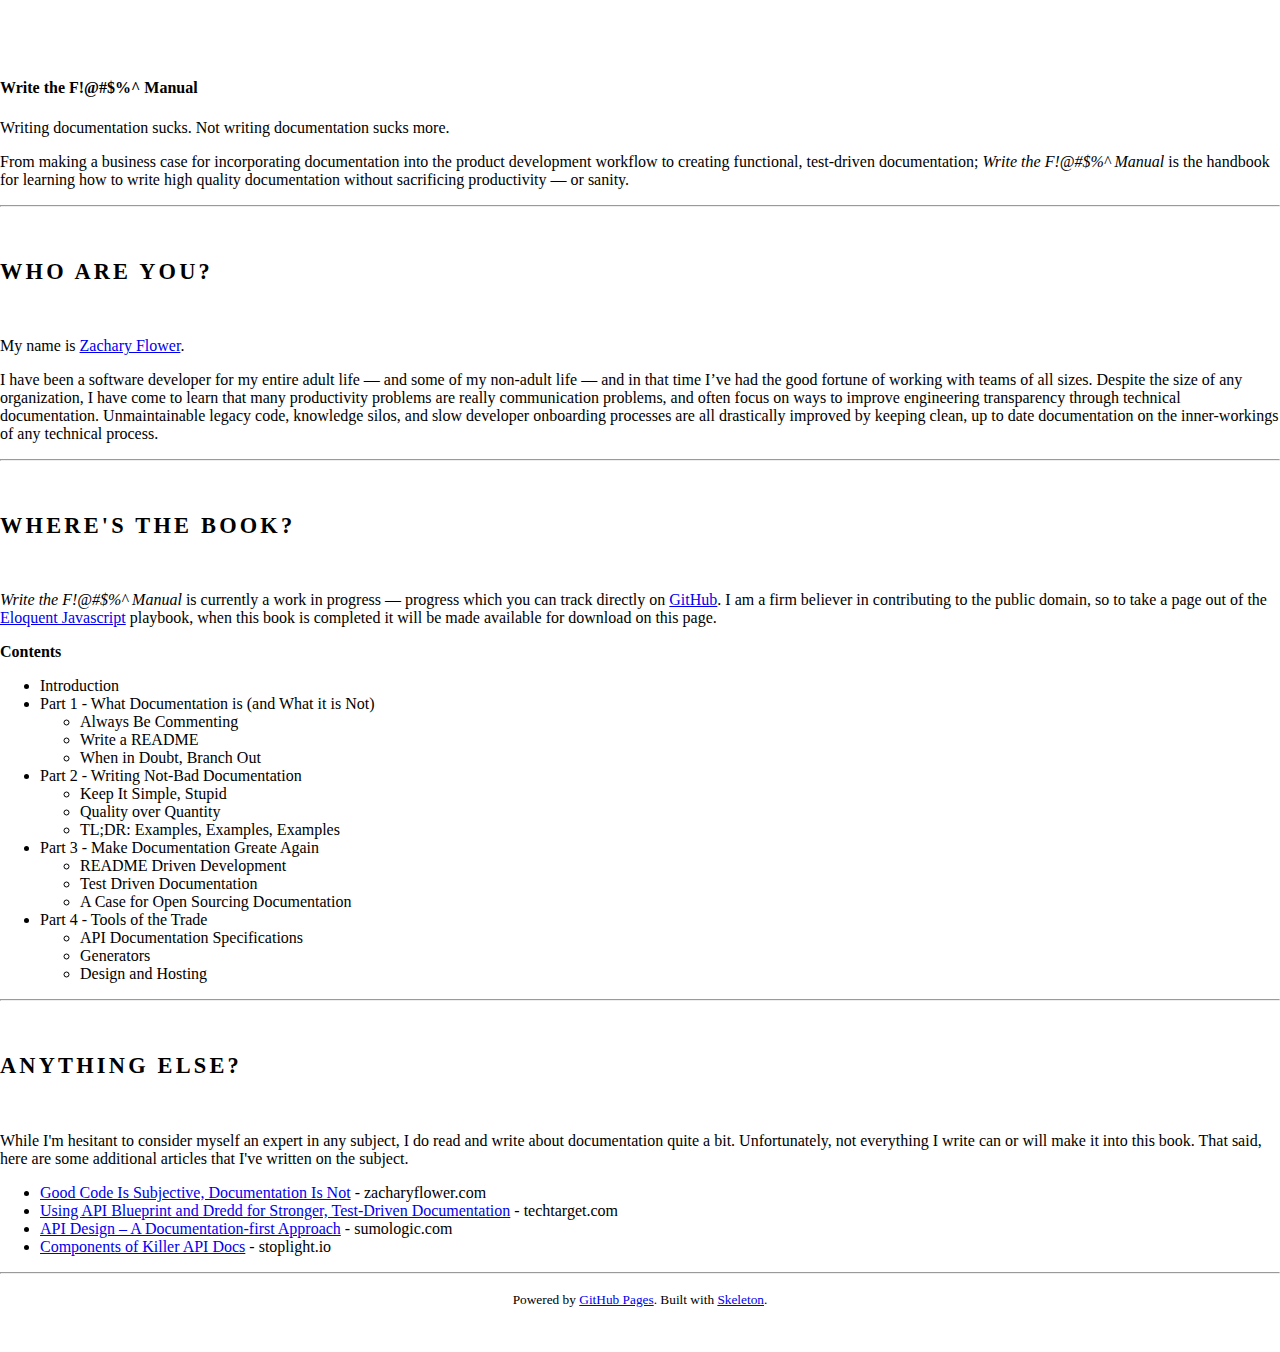
==== docs/index.html @ 20a78592 "move site to docs subdirectory, bring manuscript into repo" ====
<!DOCTYPE html>
<html>
<head>
  <meta charset="utf-8">

  <title>Write the F!@#$%^ Manual</title>

  <!-- fonts -->
  <link href='//fonts.googleapis.com/css?family=Raleway:400,300,600' rel='stylesheet' type='text/css'>

  <!-- styles -->
  <link rel="stylesheet" href="/css/normalize.css">
  <link rel="stylesheet" href="/css/skeleton.css">
  <link rel="stylesheet" href="/css/style.css">
</head>
<body>
  <div class="container">
    <div class="row">
      <div class="one column">&nbsp;</div>
      <div class="ten columns">
        <h4><strong>Write the F!@#$%^ Manual</strong></h4>

        <p>Writing documentation sucks. Not writing documentation sucks more.</p>

        <p>From making a business case for incorporating documentation into the product development workflow to creating functional, test-driven documentation; <i>Write the F!@#$%^ Manual</i> is the handbook for learning how to write high quality documentation without sacrificing productivity &mdash; or sanity.</p>

        <hr />

        <h6>Who Are You?</h6>
        <p>My name is <a href="https://zacharyflower.com">Zachary Flower</a>.</p>

        <p>I have been a software developer for my entire adult life &mdash; and some of my non-adult life &mdash; and in that time I’ve had the good fortune of working with teams of all sizes. Despite the size of any organization, I have come to learn that many productivity problems are really communication problems, and often focus on ways to improve engineering transparency through technical documentation. Unmaintainable legacy code, knowledge silos, and slow developer onboarding processes are all drastically improved by keeping clean, up to date documentation on the inner-workings of any technical process.</p>

        <hr />

        <h6>Where's the Book?</h6>

        <p><i>Write the F!@#$%^ Manual</i> is currently a work in progress &mdash; progress which you can track directly on <a href="https://github.com/zachflower/wtfm-book">GitHub</a>. I am a firm believer in contributing to the public domain, so to take a page out of the <a href="http://eloquentjavascript.net/">Eloquent Javascript</a> playbook, when this book is completed it will be made available for download on this page.</p>

        <p><strong>Contents</strong></p>

        <ul>
          <li>Introduction</li>
          <li>
            Part 1 - What Documentation is (and What it is Not)
            <ul>
              <li>Always Be Commenting</li>
              <li>Write a README</li>
              <li>When in Doubt, Branch Out</li>
            </ul>
          </li>
          <li>
            Part 2 - Writing Not-Bad Documentation
            <ul>
              <li>Keep It Simple, Stupid</li>
              <li>Quality over Quantity</li>
              <li>TL;DR: Examples, Examples, Examples</li>
            </ul>
          </li>
          <li>
            Part 3 - Make Documentation Greate Again
            <ul>
              <li>README Driven Development</li>
              <li>Test Driven Documentation</li>
              <li>A Case for Open Sourcing Documentation</li>
            </ul>
          </li>
          <li>
            Part 4 - Tools of the Trade
            <ul>
              <li>API Documentation Specifications</li>
              <li>Generators</li>
              <li>Design and Hosting</li>
            </ul>
          </li>
        </ul>

        <hr />

        <h6>Anything Else?</h6>

        <p>While I'm hesitant to consider myself an expert in any subject, I do read and write about documentation quite a bit. Unfortunately, not everything I write can or will make it into this book. That said, here are some additional articles that I've written on the subject.</p>

        <ul>
          <li><a href="https://zacharyflower.com/writing/2016/09/08/good-code-is-subjective.html">Good Code Is Subjective, Documentation Is Not</a> - zacharyflower.com</li>
          <li><a href="http://searchmicroservices.techtarget.com/tip/Using-API-Blueprint-and-Dredd-for-stronger-test-driven-documentation">Using API Blueprint and Dredd for Stronger, Test-Driven Documentation</a> - techtarget.com</li>
          <li><a href="https://www.sumologic.com/blog/code/api-design/">API Design – A Documentation-first Approach</a> - sumologic.com</li>
          <li><a href="https://blog.stoplight.io/components-of-killer-api-docs-ebbf41c13450">Components of Killer API Docs</a> - stoplight.io</li>
        </ul>

        <hr />

        <p align="center"><small>Powered by <a href="https://pages.github.com">GitHub Pages</a>. Built with <a href="http://getskeleton.com/">Skeleton</a>.</small></p>
      </div>
      <div class="one column">&nbsp;</div>
    </div>
  </div>
</body>
</html>
---- css/style.css ----
body {
  margin: 40px 0 10px 0;
}

h6 {
  text-transform: uppercase;
  font-size: 1.4rem;
  letter-spacing: .2rem;
  font-weight: 600;
}
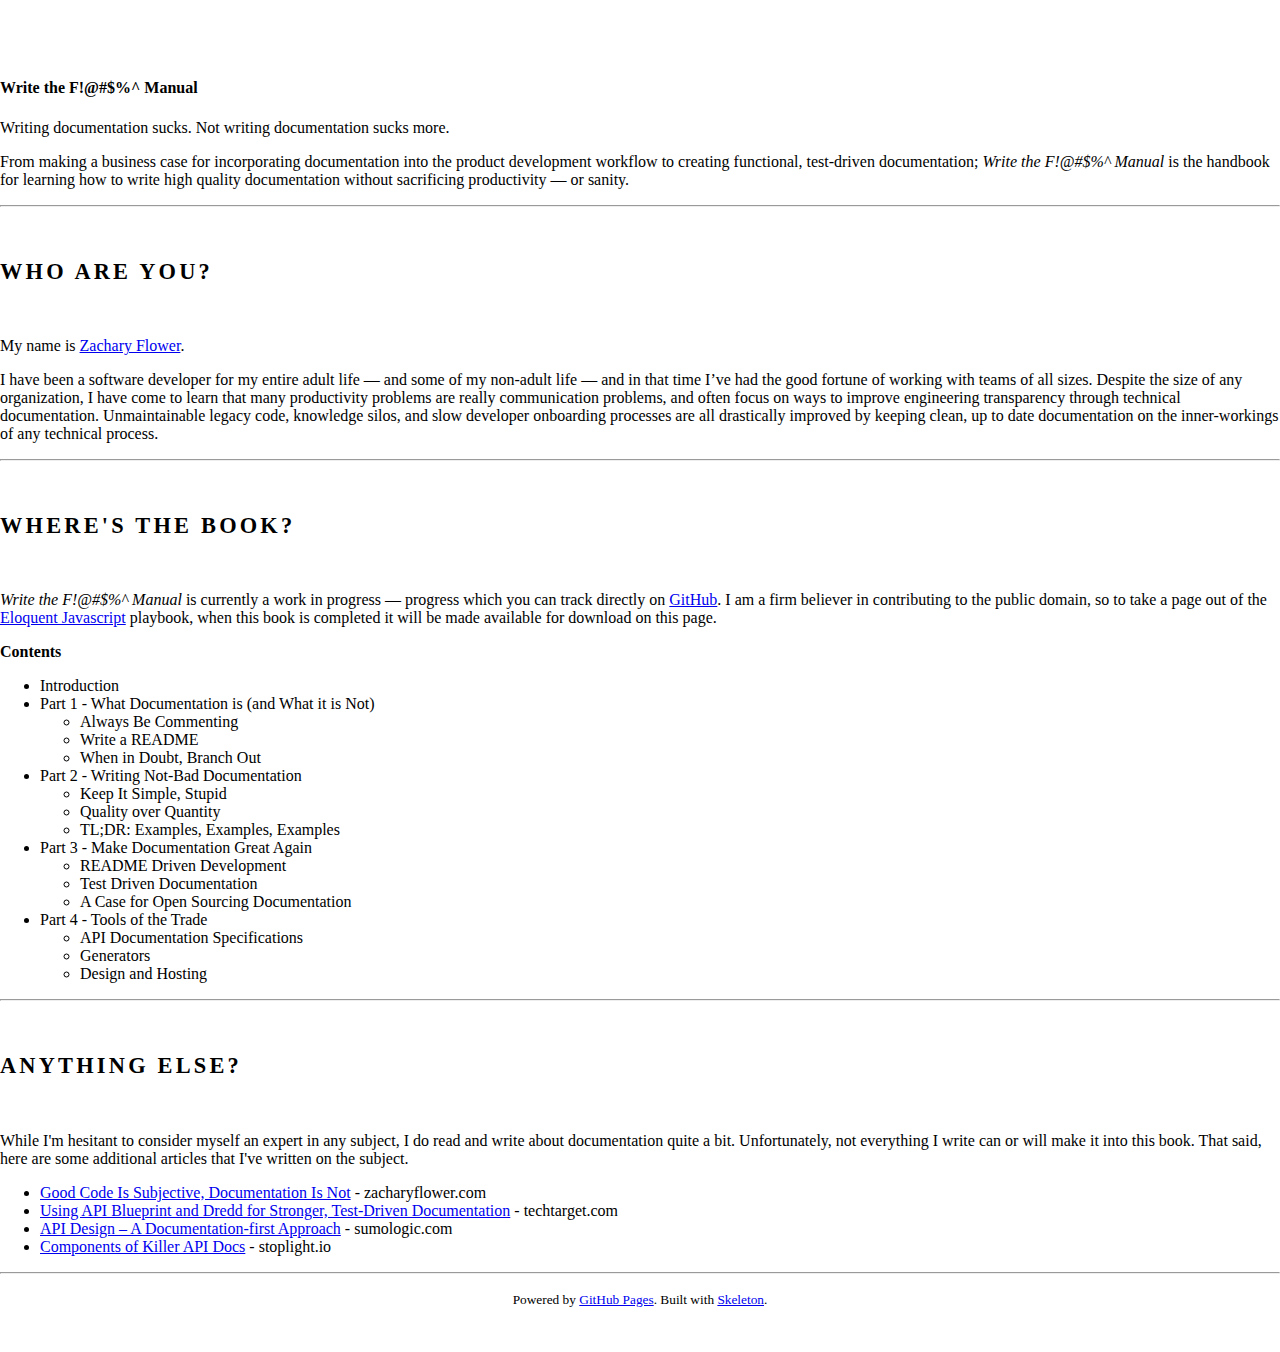
==== commit df6e4576: "quick typo fix" ====
--- a/docs/index.html
+++ b/docs/index.html
@@ -35,7 +35,7 @@
 
         <h6>Where's the Book?</h6>
 
-        <p><i>Write the F!@#$%^ Manual</i> is currently a work in progress &mdash; progress which you can track directly on <a href="https://github.com/zachflower/wtfm-book">GitHub</a>. I am a firm believer in contributing to the public domain, so to take a page out of the <a href="http://eloquentjavascript.net/">Eloquent Javascript</a> playbook, when this book is completed it will be made available for download on this page.</p>
+        <p><i>Write the F!@#$%^ Manual</i> is currently a work in progress &mdash; progress which you can track directly on <a href="https://github.com/zachflower/wtfm.io">GitHub</a>. I am a firm believer in contributing to the public domain, so to take a page out of the <a href="http://eloquentjavascript.net/">Eloquent Javascript</a> playbook, when this book is completed it will be made available for download on this page.</p>
 
         <p><strong>Contents</strong></p>
 
@@ -58,7 +58,7 @@
             </ul>
           </li>
           <li>
-            Part 3 - Make Documentation Greate Again
+            Part 3 - Make Documentation Great Again
             <ul>
               <li>README Driven Development</li>
               <li>Test Driven Documentation</li>
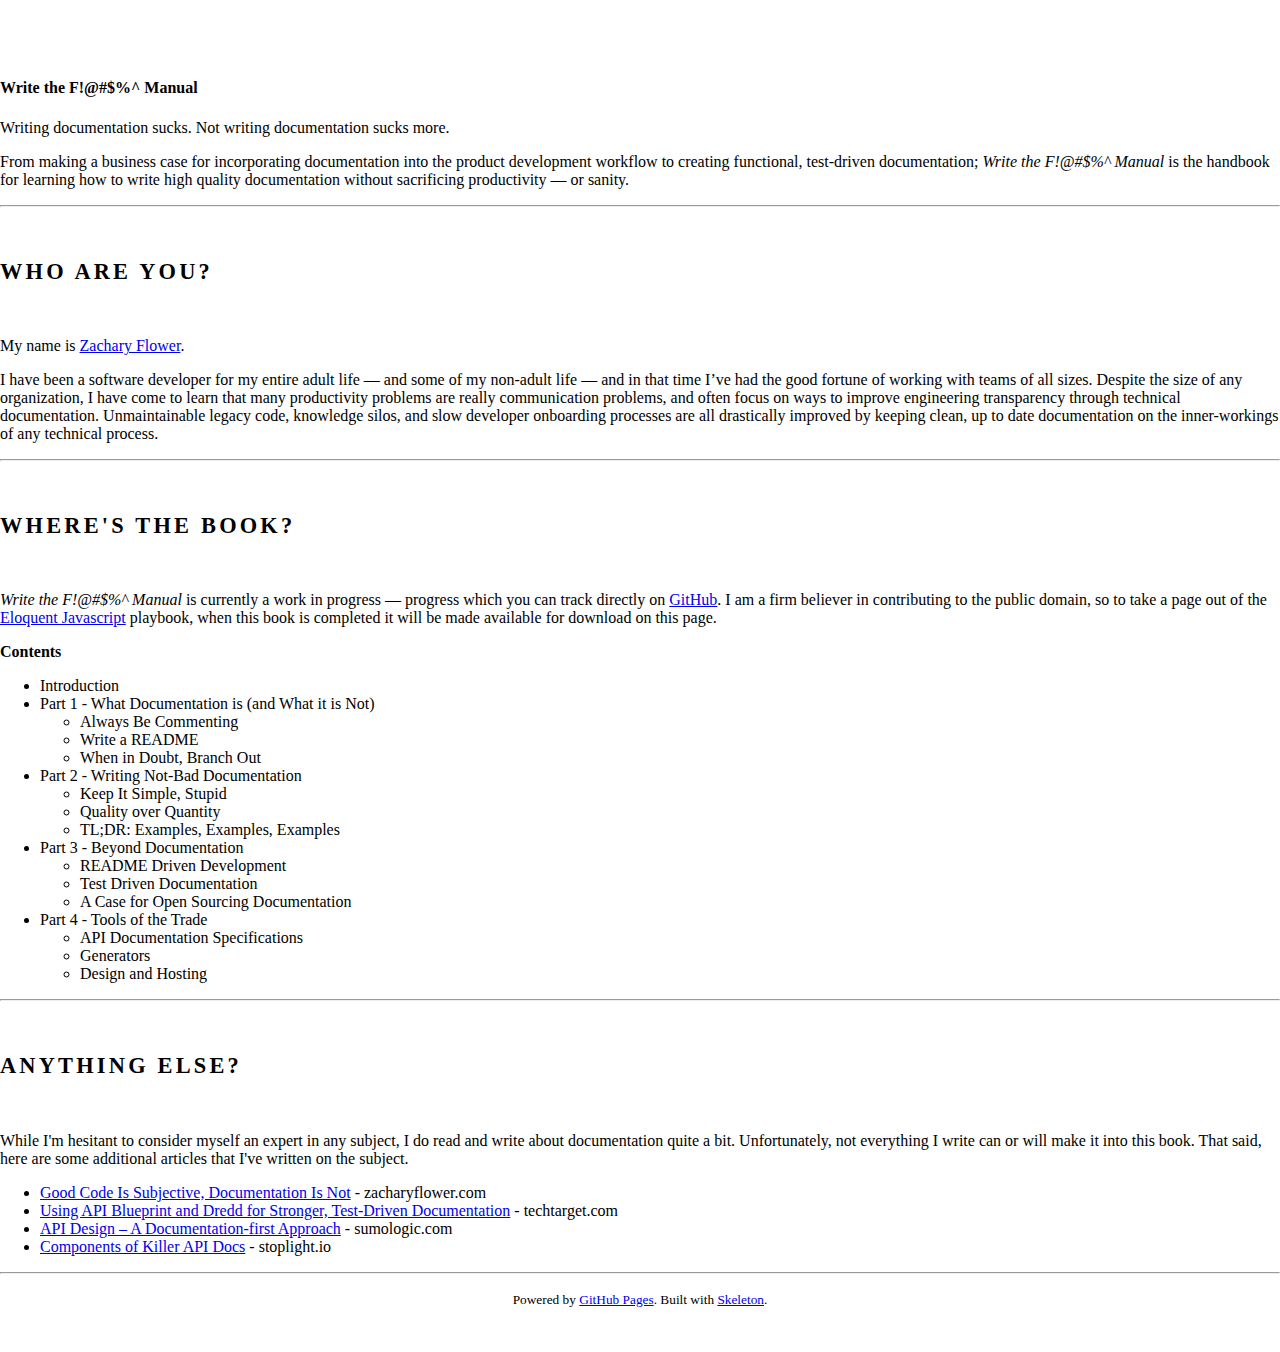
==== commit b7b7f0b3: "Update index.html" ====
--- a/docs/index.html
+++ b/docs/index.html
@@ -58,7 +58,7 @@
             </ul>
           </li>
           <li>
-            Part 3 - Make Documentation Great Again
+            Part 3 - Beyond Documentation
             <ul>
               <li>README Driven Development</li>
               <li>Test Driven Documentation</li>
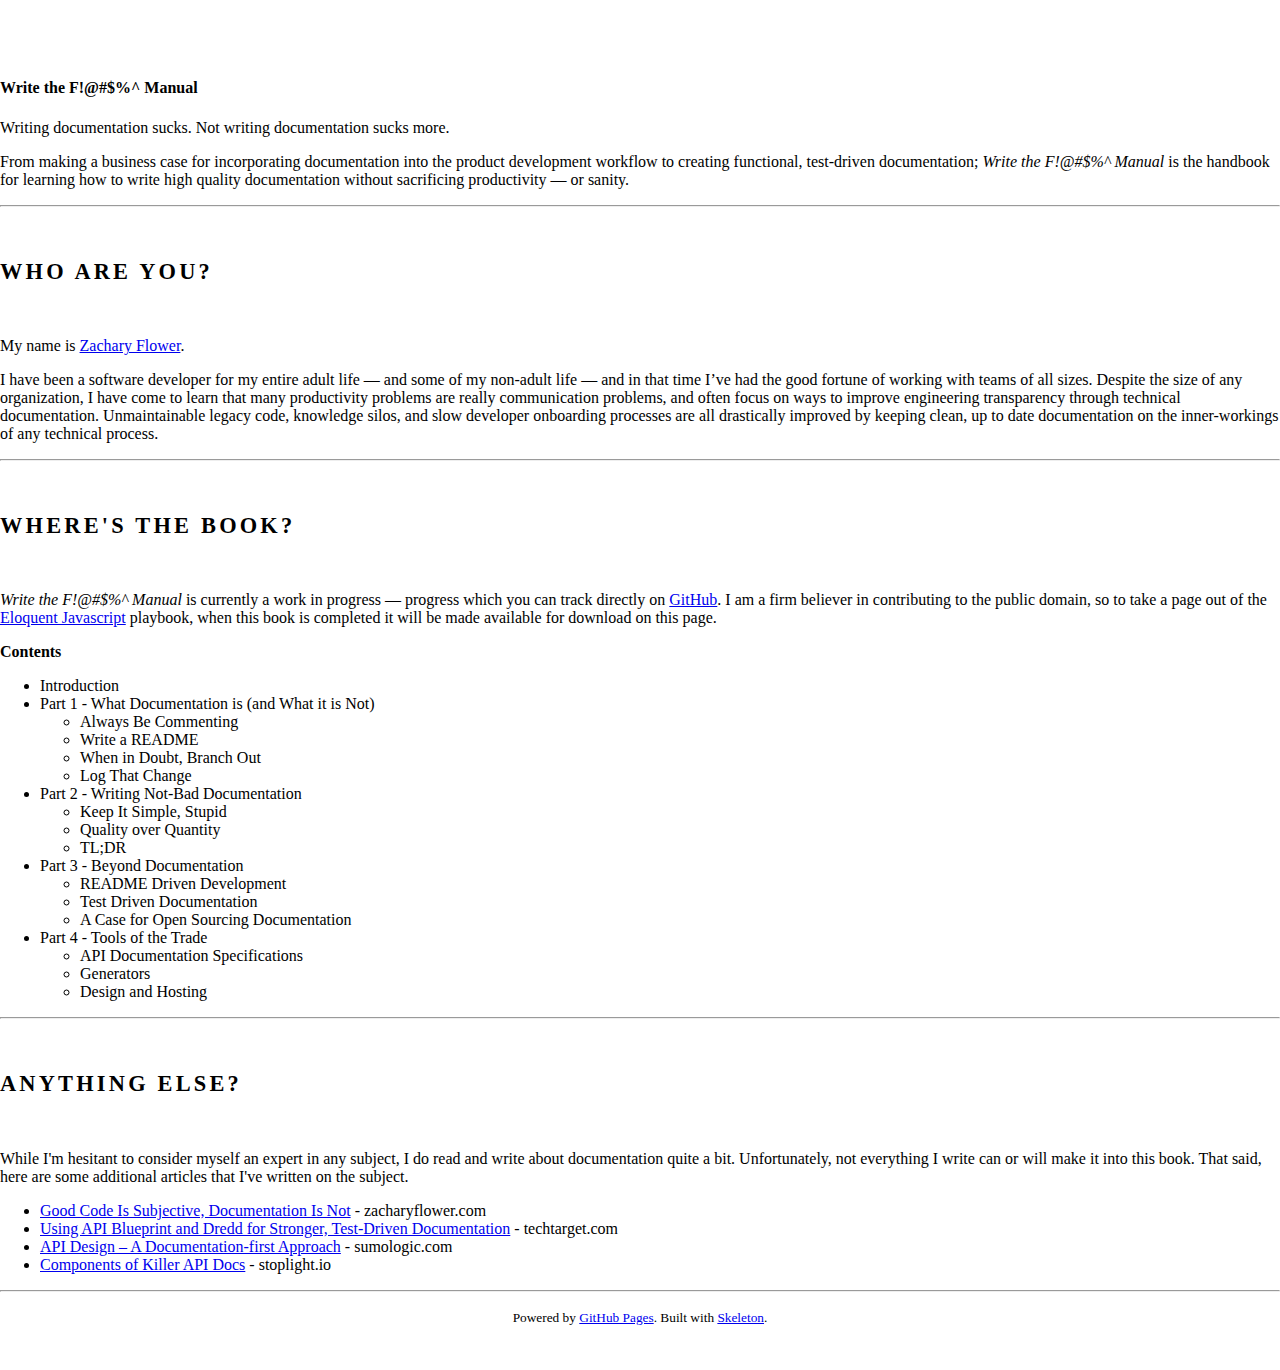
==== commit 745ad57e: "Update index.html" ====
--- a/docs/index.html
+++ b/docs/index.html
@@ -47,6 +47,7 @@
               <li>Always Be Commenting</li>
               <li>Write a README</li>
               <li>When in Doubt, Branch Out</li>
+              <li>Log That Change</li>
             </ul>
           </li>
           <li>
@@ -54,7 +55,7 @@
             <ul>
               <li>Keep It Simple, Stupid</li>
               <li>Quality over Quantity</li>
-              <li>TL;DR: Examples, Examples, Examples</li>
+              <li>TL;DR</li>
             </ul>
           </li>
           <li>
